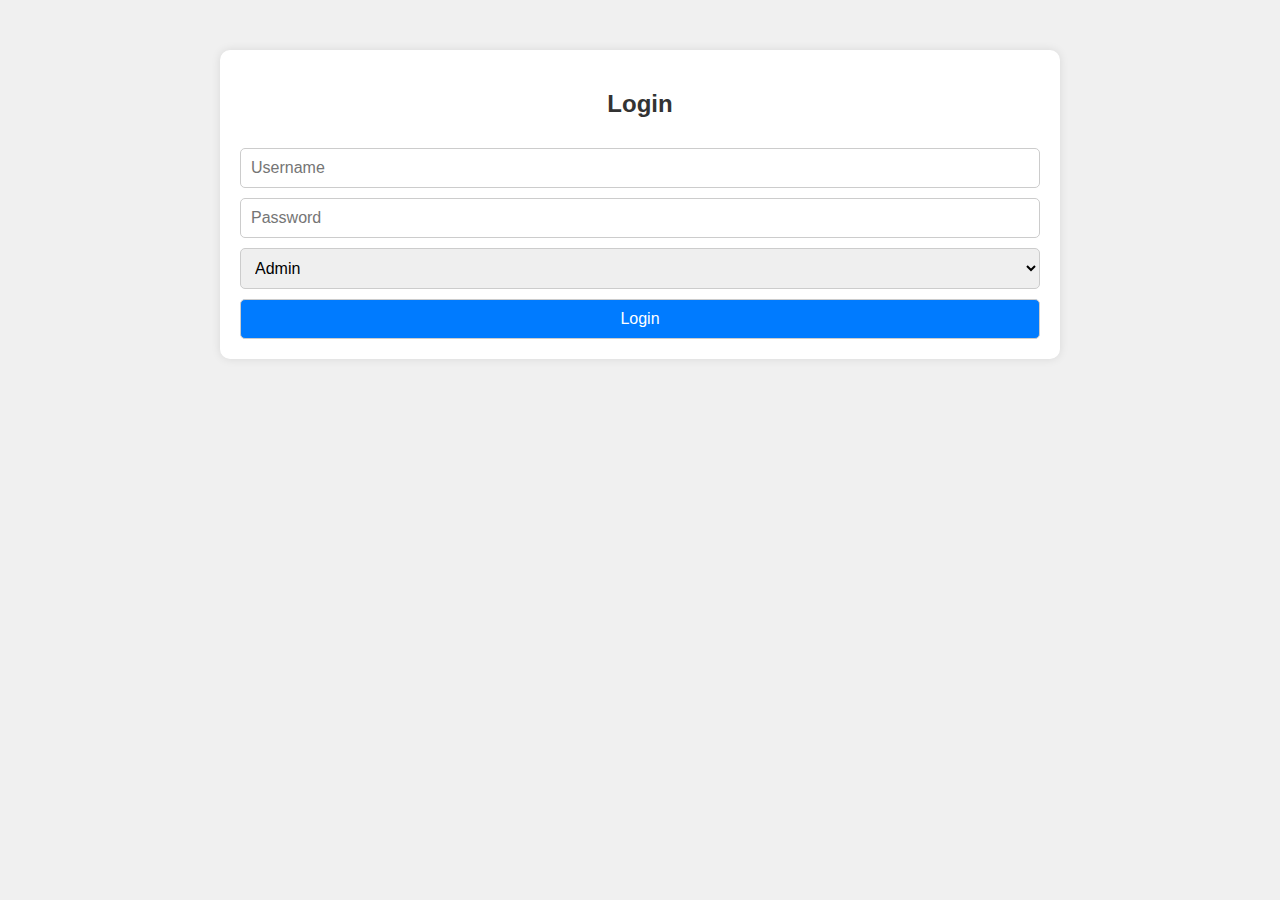
==== index.html @ 3ce33ce1 "Add files via upload" ====
<!DOCTYPE html>
<html lang="en">
<head>
    <meta charset="UTF-8">
    <meta name="viewport" content="width=device-width, initial-scale=1.0">
    <title>Login Page</title>
    <link rel="stylesheet" href="styles.css">
</head>
<body>
    <div class="login-container">
        <form id="loginForm">
            <h2>Login</h2>
            <input type="text" id="username" placeholder="Username" required>
            <input type="password" id="password" placeholder="Password" required>
            <select id="role">
                <option value="admin">Admin</option>
                <option value="user">User</option>
            </select>
            <button type="submit">Login</button>
        </form>
    </div>
    <script src="script.js"></script>
</body>
</html>
---- styles.css ----
body {
    font-family: Arial, sans-serif;
    background-color: #f0f0f0;
    margin: 0;
    padding: 0;
}

.login-container, .dashboard-container {
    width: 90%;
    max-width: 800px;
    margin: 50px auto;
    padding: 20px;
    background-color: #fff;
    box-shadow: 0 0 10px rgba(0, 0, 0, 0.1);
    border-radius: 10px;
}

.login-container h2, .dashboard-container h2 {
    text-align: center;
    color: #333;
}

form {
    display: flex;
    flex-direction: column;
    gap: 10px;
}

input, select, button {
    padding: 10px;
    font-size: 16px;
    border: 1px solid #ccc;
    border-radius: 5px;
}

button {
    background-color: #007bff;
    color: #fff;
    cursor: pointer;
}

button:hover {
    background-color: #0056b3;
}

nav ul {
    display: flex;
    list-style: none;
    padding: 0;
    justify-content: space-around;
    background-color: #007bff;
    border-radius: 5px;
}

nav ul li {
    margin: 10px 0;
}

nav ul li a {
    color: white;
    text-decoration: none;
    padding: 10px 20px;
    display: block;
}

.section {
    display: none;
}

.section.active {
    display: block;
}

table {
    width: 100%;
    border-collapse: collapse;
    margin-top: 20px;
}

table, th, td {
    border: 1px solid #ddd;
    padding: 10px;
}

th {
    background-color: #007bff;
    color: white;
}
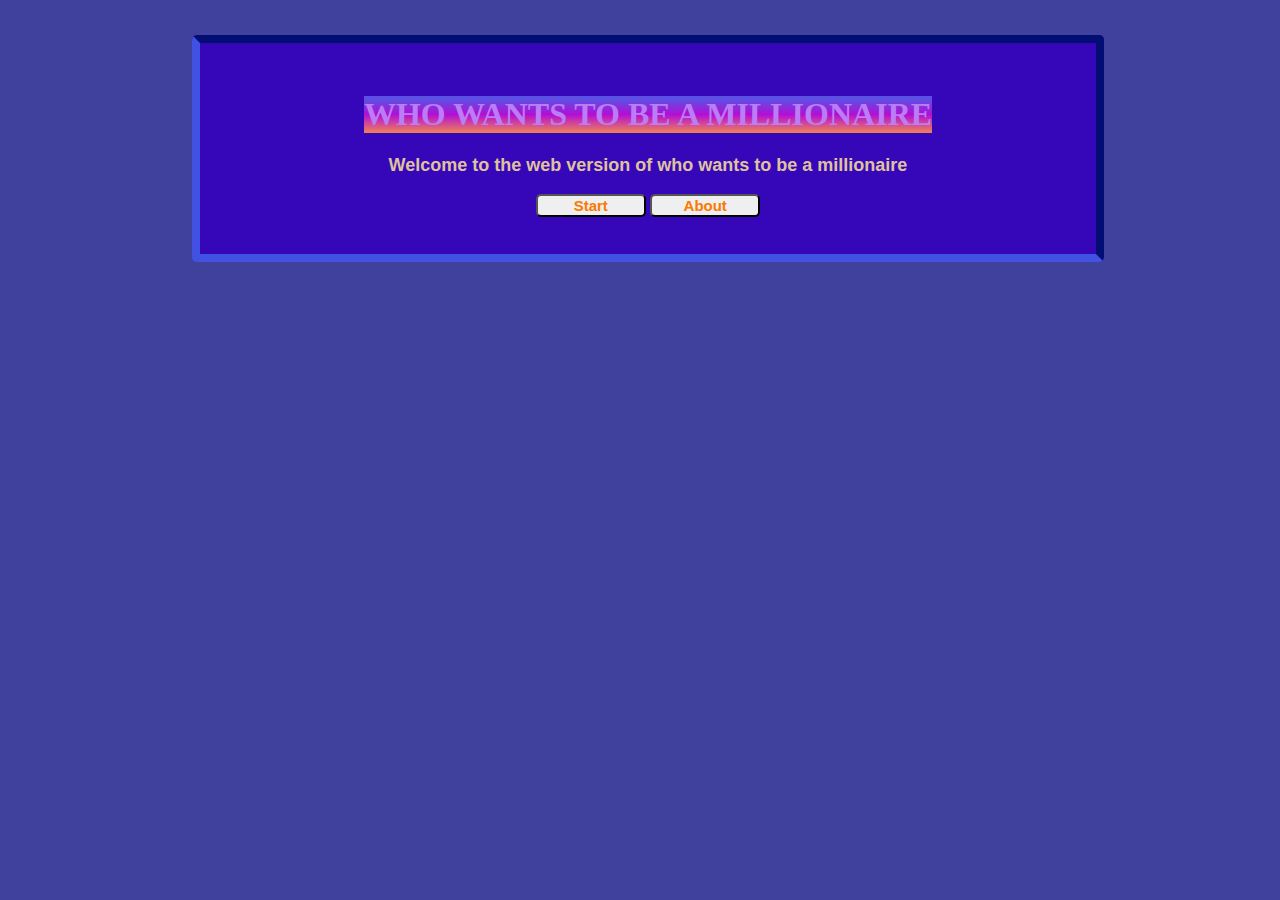
==== commit ba4f46cf: "Add files via upload" ====
--- a/index.html
+++ b/index.html
@@ -1,24 +1,117 @@
-<!DOCTYPE html>
-<html lang="en">
-<head>
-    <meta charset="UTF-8">
-    <meta name="viewport" content="width=device-width, initial-scale=1.0">
-    <title>Login Page</title>
-    <link rel="stylesheet" href="styles.css">
-</head>
-<body>
-    <div class="login-container">
-        <form id="loginForm">
-            <h2>Login</h2>
-            <input type="text" id="username" placeholder="Username" required>
-            <input type="password" id="password" placeholder="Password" required>
-            <select id="role">
-                <option value="admin">Admin</option>
-                <option value="user">User</option>
-            </select>
-            <button type="submit">Login</button>
-        </form>
-    </div>
-    <script src="script.js"></script>
-</body>
-</html>
+<!DOCTYPE html>
+<html lang="en">
+  <head>
+    <meta charset="UTF-8">
+    <meta name="viewport" content="width=device-width, initial-scale=1.0">
+    <meta http-equiv="X-UA-Compatible" content="ie=edge">
+    <link rel="stylesheet" href="styles/styles.css">
+    <script src="scripts/jquery.js"></script>
+    <title>Who wants to be a millionaire</title>
+  </head>
+  <body>
+    <div class="welcome">
+      <div class="welcome-content">
+        <div class="name">
+          <h1>WHO WANTS TO BE A MILLIONAIRE</h1>
+        </div>
+        <div class="wel-main">
+          <p>Welcome to the web version of who wants to be a millionaire</p>
+        </div>
+        <div class="about">
+          <p>Application developed and designed by <a href="https://spatocode.com">BINAINU SHAIBU</a>.<br>
+            For any suggestion or error report file an <a href="https://github.com/spatocode/millionaire/issues">issue</a> 
+            or make a PR on <br>
+            <a href="https://github.com/spatocode/millionaire">Github</a>.
+          </p>
+        </div>
+        <div class="main-buttons">
+          <button class="start-btn">Start</button>
+          <button class="about-btn">About</button>
+        </div>
+      </div>
+    </div>
+    <div id="game">
+      <div class="container">
+        <div class="name">
+          <h1>WHO WANTS TO BE A MILLIONAIRE</h1>
+        </div>
+        <div class="main">
+          <div class="que-ans">
+            <div class="display">
+              <p class="question"></p>
+            </div>
+            <div class="options"></div>
+          </div>
+          <div class="aside">
+            <div class="life-line">
+              <img class="fifty" src="images/fifty.png">
+              <img class="call" src="images/call.png">
+              <img class="aud" src="images/aud.png">
+            </div>
+            <div class="score">
+              <p>Score:</p>
+              <span class="score">$0</span>
+            </div>
+            <div class="stages">
+              <button>$1 MILLION</button>
+              <button>$500000</button>
+              <button>$250000</button>
+              <button>$125000</button>
+              <button>$64000</button>
+              <button>$32000</button>
+              <button>$16000</button>
+              <button>$8000</button>
+              <button>$4000</button>
+              <button>$2000</button>
+              <button>$1000</button>
+              <button>$500</button>
+              <button>$300</button>
+              <button>$200</button>
+              <button class="current">$100</button>
+            </div>
+          </div>
+        </div>
+      </div>
+      <div class="developer">
+        <p><a href="https://www.spatocode.com">Who Want To Be A Millionaire EXAMSMEGAJACKPOT</a> - &copy;2024</p>
+      </div>
+    </div>
+    <div class="modal">
+      <div class="warning">
+        <p>Is that your final answer?</p>
+        <button class="yes">Yes</button>
+        <button class="no">No</button>
+      </div>
+      <div class="right-wrapper">
+        <p id="right"></p>
+      </div>
+      <div class="wrong-wrapper">
+        <p id="wrong"></p>
+      </div>
+      <div class="chat-wrapper">
+        <p id="chat"></p>
+      </div>
+      <div class="audience-wrapper">
+        <div class="bar">
+          <div class="bar-item-container">
+            <div class="bar-A">A</div>
+          </div>
+          <div class="bar-item-container">
+            <div class="bar-B">B</div>
+          </div>
+          <div class="bar-item-container">
+            <div class="bar-C">C</div>
+          </div>
+          <div class="bar-item-container">
+            <div class="bar-D">D</div>
+          </div>
+        </div>
+        <div class="close">
+          <button class="closeBtn">close</button>
+        </div>
+      </div>
+    </div>
+    <script src="scripts/data.js"></script>
+    <script src="scripts/main.js"></script>
+  </body>
+</html>
--- a/styles/styles.css
+++ b/styles/styles.css
@@ -0,0 +1,357 @@
+html, body {
+    background-color: rgb(64, 65, 156);
+    margin: 0 auto;
+    padding: 0;
+    font-family: Ubuntu,"Helvetica Neue",Helvetica,Helvetica,Arial,sans-serif;
+}
+
+.container {
+    background-color: rgb(54, 7, 184);
+    border-left: 8px solid rgb(65, 81, 226);
+    border-right: 8px solid rgb(3, 14, 116);
+    border-bottom: 8px solid rgb(65, 81, 226);
+    border-top: 8px solid rgb(3, 14, 116);
+    border-radius: 5px;
+}
+
+#game{
+    display: none;
+    width: 70%;
+    flex: 1;
+    padding: 0.5rem 0;
+    margin-left: 15%;
+    margin-right: 15%;
+    justify-content: center;
+    align-items: center;
+}
+
+.welcome {
+    display: flex;
+    flex: 1;
+    padding: 2rem 0;
+    margin-left: 15%;
+    margin-right: 15%;
+    justify-content: center;
+    align-items: center;
+    width: 70%;
+    margin-top: 35px;
+    border-left: 8px solid rgb(65, 81, 226);
+    border-right: 8px solid rgb(3, 14, 116);
+    border-bottom: 8px solid rgb(65, 81, 226);
+    border-top: 8px solid rgb(3, 14, 116);
+    border-radius: 5px;
+    background-color: rgb(54, 7, 184);
+}
+
+.wel-main{
+    background-color: rgb(54, 7, 184);
+    text-align: center;
+}
+
+.wel-main p {
+    font-family: Verdana, Geneva, Tahoma, sans-serif;
+    font-size: 18px;
+    color: rgb(223, 194, 157);
+}
+
+.main-buttons {
+    text-align: center;
+}
+
+.main-buttons button {
+    width: 110px;
+    color: rgb(250, 121, 0);
+    cursor: pointer;
+    font-size: 15px;
+    font-weight: bold;
+    margin-bottom: 5px;
+    border-radius: 5px;
+}
+
+.main-buttons button:hover{
+    background-color: yellow;
+}
+
+.about{
+    display: none;
+    text-align: center;
+}
+
+.about p{
+    font-family: Verdana, Geneva, Tahoma, sans-serif;
+    font-size: 15px;
+    color: rgb(223, 194, 157);
+}
+
+.about a{
+    color: rgb(180, 174, 154);
+}
+
+.main{
+    display: flex;
+}
+
+.name {
+    text-align: center;
+    color: rgb(187, 125, 245);
+    background: linear-gradient(rgb(93, 78, 228) 10%, 
+    rgb(179, 15, 212) 50%,
+    rgb(241, 130, 85));
+    font-family: Algerian;
+}
+
+.display {
+    height: 255px;
+    background-color: rgb(17, 17, 138);
+    margin: 14px;
+    border: 4px solid rgb(65, 81, 226);
+    border-radius: 10px;
+}
+
+.display .question{
+    font-weight: normal;
+    padding: 15px;
+    font-size: 18px;
+    color: rgb(243, 236, 221);
+}
+
+.options{
+    margin: 14px;
+    display: flex;
+    flex-direction: row;
+    flex-wrap: wrap;
+    justify-content: space-between;
+}
+
+.A, .B, .C, .D {
+    background-color: rgb(17, 17, 138);
+    color: rgb(250, 121, 0);
+    padding: 8px;
+    border: 4px solid rgb(65, 81, 226);
+    border-radius: 10px;
+    width: 320px;
+    margin-top: 10px;
+}
+
+.options div:hover{
+    background-color: yellow;
+    cursor: pointer;
+}
+
+.que-ans {
+    flex: 1;
+    box-sizing: border-box;
+}
+
+.aside{
+    flex: 0;
+    background-color: rgb(17, 17, 138);
+    margin: 14px;
+    margin-bottom: 23px;
+    width: 140px;
+    border: 4px solid rgb(65, 81, 226);
+    border-radius: 5px;
+}
+
+.aside button{
+    display: block;
+    color: rgb(250, 121, 0);
+    background-color: rgb(17, 17, 138);
+    font-weight: bold;
+    width: 140px;
+}
+
+.stages .current{
+    background-color: rgb(250, 121, 0);
+    color: black;
+}
+
+.score{
+    color: aliceblue;
+    font-size: 16px;
+    font-weight: bold;
+}
+
+.life-line img{
+    width: 43px;
+    display: inline;
+    cursor: pointer;
+    border-radius: 20px;
+}
+
+img:hover {
+    background-color: rgb(250, 121, 0);
+}
+
+.developer{
+    text-align: center;
+    background-color: rgb(3, 14, 116);
+}
+
+.developer p {
+    color: rgb(180, 174, 154);
+    font-size: 15px;
+    padding: 3px;
+}
+
+.developer p a{
+    color: rgb(180, 174, 154);
+}
+
+.score{
+    text-align: center;
+}
+
+.score span,p{
+    font-size: 13px;
+    color: aliceblue;
+    font-weight: bold;
+}
+
+.score p{
+    display: inline;
+}
+
+.modal{
+    position: fixed;
+    left: 0;
+    top: 0;
+    z-index: 9999;
+    width: 100%;
+    height: 100%;
+    overflow: visible;
+    background:rgba(12, 12, 12, 0.15);
+    display: flex;
+    justify-content: center;
+    align-items: center;
+    display: none;
+}
+
+.audience-wrapper, .right-wrapper, .chat-wrapper, .wrong-wrapper, .right-wrapper, .warning{
+    background-color: rgb(2, 2, 250);
+    width: 300px;
+    height: 100px;
+    text-align: center;
+    padding: 10px;
+    border: 5px solid rgb(3, 3, 85);
+    border-radius: 10px;
+    position: absolute;
+    top: 0;
+    bottom: 0;
+    right: 0;
+    left: 0;
+    margin: auto;
+    display: none;
+    max-width: 100%;
+    max-height: 100%;
+    overflow: auto;
+}
+
+.audience-wrapper, .chat-wrapper {
+    height: 180px;
+}
+
+.chat-wrapper p, .right-wrapper p, .wrong-wrapper p, .warning p{
+    font-size: 18px;
+}
+
+.warning button{
+    width: 70px;
+    height: 30px;
+    cursor: pointer;
+    font-size: 15px;
+    background-color: rgb(3, 3, 85);
+    color: rgb(243, 236, 221);
+}
+
+.warning button:hover{
+    background-color: rgb(250, 121, 0);
+}
+
+/**
+*{
+    box-sizing: border-box;
+}
+**/
+
+.bar{
+    width: 300px;
+}
+
+.bar .bar-item-container{
+    width: 100%;
+}
+
+.bar-item-container div{
+    text-align: right;
+    background-color: burlywood;
+    padding-right: 20px;
+    margin-bottom: 10px;
+    line-height: 25px;
+}
+
+.close{
+    text-align: center;
+}
+
+.close button{
+    cursor: pointer;
+    background: rgb(250, 121, 0);
+    color: white;
+    padding: 5px 15px;
+    margin-top: 10px;
+}
+
+.aud .audOpt{
+    display: inline;
+}
+
+@media only screen and (max-width: 950px) {
+    .A, .B, .C, .D {
+        width: 100%;
+    }
+
+    .A, .B, .C, .D, .display .question {
+        font-size: 15px;
+    }
+
+    .name h1 {
+        font-size: 18px;
+    }
+    
+    img {
+        width: 30px;
+        height: 30px;
+    }
+
+    .display {
+        margin: 10px;
+    }
+    
+    .display .question{
+        padding: 11px;
+    }
+    
+    .options{
+        margin: 10px;
+    }
+
+    .aside{
+        margin: 10px;
+    }
+}
+
+@media only screen and (max-width: 800px) {
+    .A, .B, .C, .D {
+        width: 100%;
+    }
+
+    .A, .B, .C, .D, .display .question {
+        font-size: 12px;
+    }
+
+    img {
+        width: 30px;
+        height: 30px;
+    }
+}
